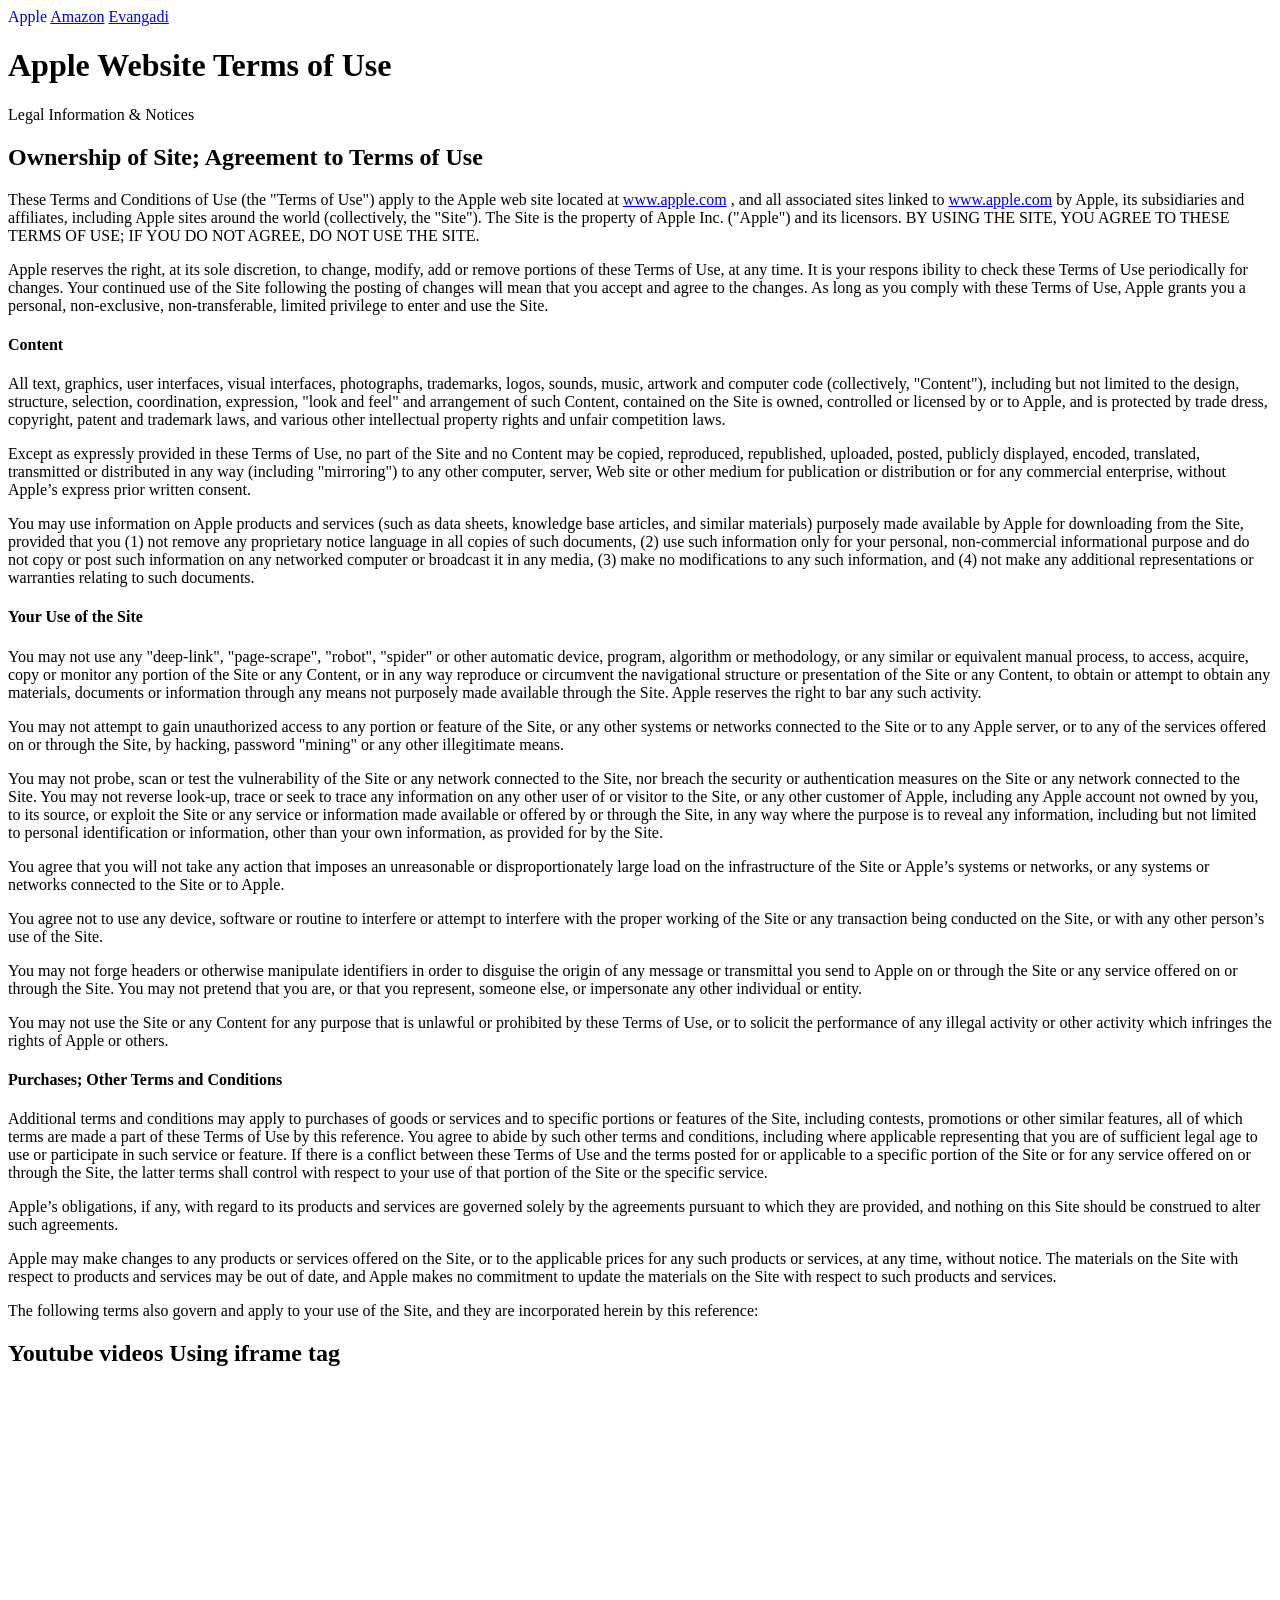
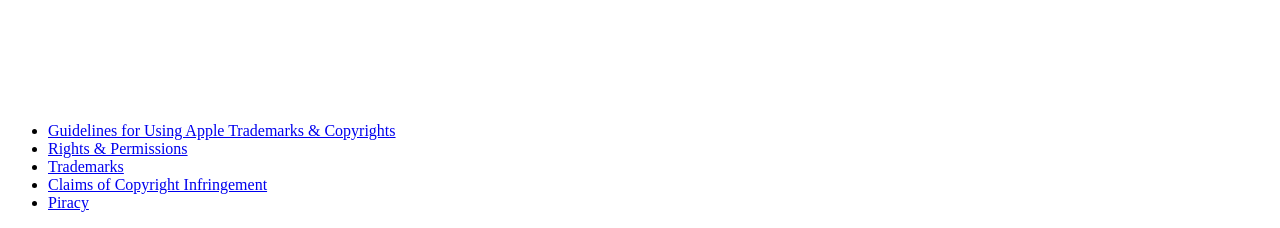
==== Phase_1/Puppy_lovers/apple_legal_page.html @ c7f30515 "Phase_1: add Puppy lovers HTML practice project with multiple pages and assets" ====
<!DOCTYPE html>
<html lang="en">
  <head>
    <meta charset="UTF-8" />
    <meta name="viewport" content="width=device-width, initial-scale=1.0" />
    <title>Legal - Website Terms of Use Apple</title>
  </head>
  <body>
    <a
      href="https://www.apple.com/"
      style="text-decoration: none"
      target="_blank"
      >Apple</a
    >
    <a href="https://www.amazon.com/">Amazon</a>
    <a href="https://evangadi.com/">Evangadi</a>
    <h1>Apple Website Terms of Use</h1>
    <p>Legal Information & Notices</p>
    <h2>Ownership of Site; Agreement to Terms of Use</h2>

    <p>
      These Terms and Conditions of Use (the "Terms of Use") apply to the Apple
      web site located at <a href="https://www.apple.com/">www.apple.com</a> ,
      and all associated sites linked to
      <a href="https://www.apple.com/">www.apple.com</a> by Apple, its
      subsidiaries and affiliates, including Apple sites around the world
      (collectively, the "Site"). The Site is the property of Apple Inc.
      ("Apple") and its licensors. BY USING THE SITE, YOU AGREE TO THESE TERMS
      OF USE; IF YOU DO NOT AGREE, DO NOT USE THE SITE.
    </p>

    <p>
      Apple reserves the right, at its sole discretion, to change, modify, add
      or remove portions of these Terms of Use, at any time. It is your respons
      ibility to check these Terms of Use periodically for changes. Your
      continued use of the Site following the posting of changes will mean that
      you accept and agree to the changes. As long as you comply with these
      Terms of Use, Apple grants you a personal, non-exclusive,
      non-transferable, limited privilege to enter and use the Site.
    </p>

    <h4>Content</h4>
    <p>
      All text, graphics, user interfaces, visual interfaces, photographs,
      trademarks, logos, sounds, music, artwork and computer code (collectively,
      "Content"), including but not limited to the design, structure, selection,
      coordination, expression, "look and feel" and arrangement of such Content,
      contained on the Site is owned, controlled or licensed by or to Apple, and
      is protected by trade dress, copyright, patent and trademark laws, and
      various other intellectual property rights and unfair competition laws.
    </p>

    <p>
      Except as expressly provided in these Terms of Use, no part of the Site
      and no Content may be copied, reproduced, republished, uploaded, posted,
      publicly displayed, encoded, translated, transmitted or distributed in any
      way (including "mirroring") to any other computer, server, Web site or
      other medium for publication or distribution or for any commercial
      enterprise, without Apple’s express prior written consent.
    </p>
    <p>
      You may use information on Apple products and services (such as data
      sheets, knowledge base articles, and similar materials) purposely made
      available by Apple for downloading from the Site, provided that you (1)
      not remove any proprietary notice language in all copies of such
      documents, (2) use such information only for your personal, non-commercial
      informational purpose and do not copy or post such information on any
      networked computer or broadcast it in any media, (3) make no modifications
      to any such information, and (4) not make any additional representations
      or warranties relating to such documents.
    </p>
    <h4>Your Use of the Site</h4>

    <p>
      You may not use any "deep-link", "page-scrape", "robot", "spider" or other
      automatic device, program, algorithm or methodology, or any similar or
      equivalent manual process, to access, acquire, copy or monitor any portion
      of the Site or any Content, or in any way reproduce or circumvent the
      navigational structure or presentation of the Site or any Content, to
      obtain or attempt to obtain any materials, documents or information
      through any means not purposely made available through the Site. Apple
      reserves the right to bar any such activity.
    </p>

    <p>
      You may not attempt to gain unauthorized access to any portion or feature
      of the Site, or any other systems or networks connected to the Site or to
      any Apple server, or to any of the services offered on or through the
      Site, by hacking, password "mining" or any other illegitimate means.
    </p>

    <p>
      You may not probe, scan or test the vulnerability of the Site or any
      network connected to the Site, nor breach the security or authentication
      measures on the Site or any network connected to the Site. You may not
      reverse look-up, trace or seek to trace any information on any other user
      of or visitor to the Site, or any other customer of Apple, including any
      Apple account not owned by you, to its source, or exploit the Site or any
      service or information made available or offered by or through the Site,
      in any way where the purpose is to reveal any information, including but
      not limited to personal identification or information, other than your own
      information, as provided for by the Site.
    </p>

    <p>
      You agree that you will not take any action that imposes an unreasonable
      or disproportionately large load on the infrastructure of the Site or
      Apple’s systems or networks, or any systems or networks connected to the
      Site or to Apple.
    </p>

    <p>
      You agree not to use any device, software or routine to interfere or
      attempt to interfere with the proper working of the Site or any
      transaction being conducted on the Site, or with any other person’s use of
      the Site.
    </p>

    <p>
      You may not forge headers or otherwise manipulate identifiers in order to
      disguise the origin of any message or transmittal you send to Apple on or
      through the Site or any service offered on or through the Site. You may
      not pretend that you are, or that you represent, someone else, or
      impersonate any other individual or entity.
    </p>

    <p>
      You may not use the Site or any Content for any purpose that is unlawful
      or prohibited by these Terms of Use, or to solicit the performance of any
      illegal activity or other activity which infringes the rights of Apple or
      others.
    </p>

    <h4>Purchases; Other Terms and Conditions</h4>

    <p>
      Additional terms and conditions may apply to purchases of goods or
      services and to specific portions or features of the Site, including
      contests, promotions or other similar features, all of which terms are
      made a part of these Terms of Use by this reference. You agree to abide by
      such other terms and conditions, including where applicable representing
      that you are of sufficient legal age to use or participate in such service
      or feature. If there is a conflict between these Terms of Use and the
      terms posted for or applicable to a specific portion of the Site or for
      any service offered on or through the Site, the latter terms shall control
      with respect to your use of that portion of the Site or the specific
      service.
    </p>

    <p>
      Apple’s obligations, if any, with regard to its products and services are
      governed solely by the agreements pursuant to which they are provided, and
      nothing on this Site should be construed to alter such agreements.
    </p>

    <p>
      Apple may make changes to any products or services offered on the Site, or
      to the applicable prices for any such products or services, at any time,
      without notice. The materials on the Site with respect to products and
      services may be out of date, and Apple makes no commitment to update the
      materials on the Site with respect to such products and services.
    </p>
    <p>
      The following terms also govern and apply to your use of the Site, and
      they are incorporated herein by this reference:
    </p>
    <!-- <section>
      <h2>Video Practice</h2>
      <div>
        <h3>Local Video</h3>
        <video width="500" height="250">
          <source src="Basics_of_HTML__Part_I_-__Nov_29th,_2025_(1080p).mp4" />
        </video>
      </div>
    </section> -->
    <section>
      <div>
        <h2>Youtube videos Using iframe tag</h2>
        <iframe
          width="560"
          height="315"
          src="https://www.youtube.com/embed/qQcjwaRVz90?si=V4RQe1jU1tD7Ta50"
          title="YouTube video player"
          frameborder="0"
          allow="accelerometer; autoplay; clipboard-write; encrypted-media; gyroscope; picture-in-picture; web-share"
          referrerpolicy="strict-origin-when-cross-origin"
          allowfullscreen
        ></iframe>
        <iframe src="https://evangadi.com/" frameborder="0"></iframe>
      </div>
    </section>

    <header>
      <nav aria-label="primary-navigation">
        <ul>
          <li>
            <a
              href="https://www.apple.com/legal/intellectual-property/guidelinesfor3rdparties.html"
              >Guidelines for Using Apple Trademarks & Copyrights</a
            >
          </li>

          <li>
            <a
              href="https://www.apple.com/legal/contact/rights-permissions.html"
              >Rights & Permissions</a
            >
          </li>

          <li>
            <a href="https://www.apple.com/legal/intellectual-property/"
              >Trademarks</a
            >
          </li>

          <li>
            <a
              href="https://www.apple.com/legal/contact/copyright-infringement.html"
              >Claims of Copyright Infringement</a
            >
          </li>

          <li>
            <a href="https://www.apple.com/legal/contact/piracy.html">Piracy</a>
          </li>
        </ul>
      </nav>
    </header>
  </body>
</html>
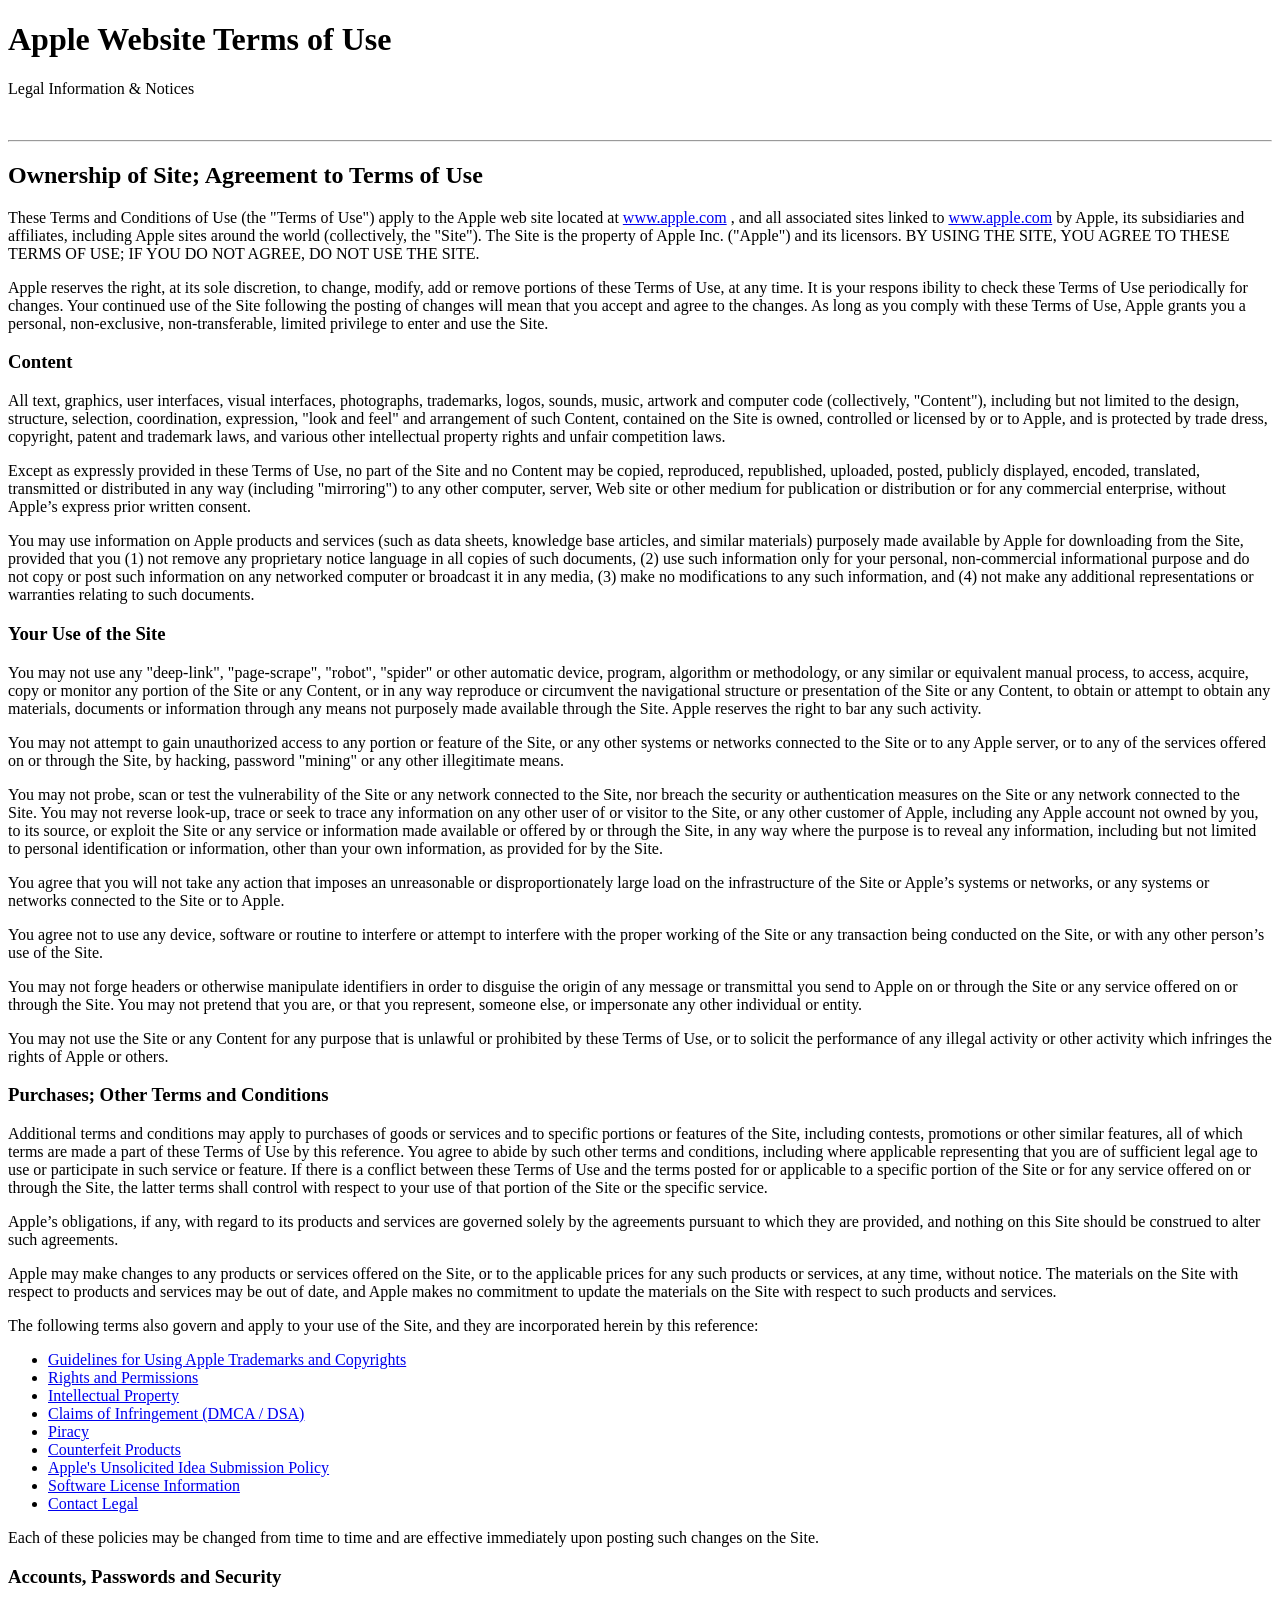
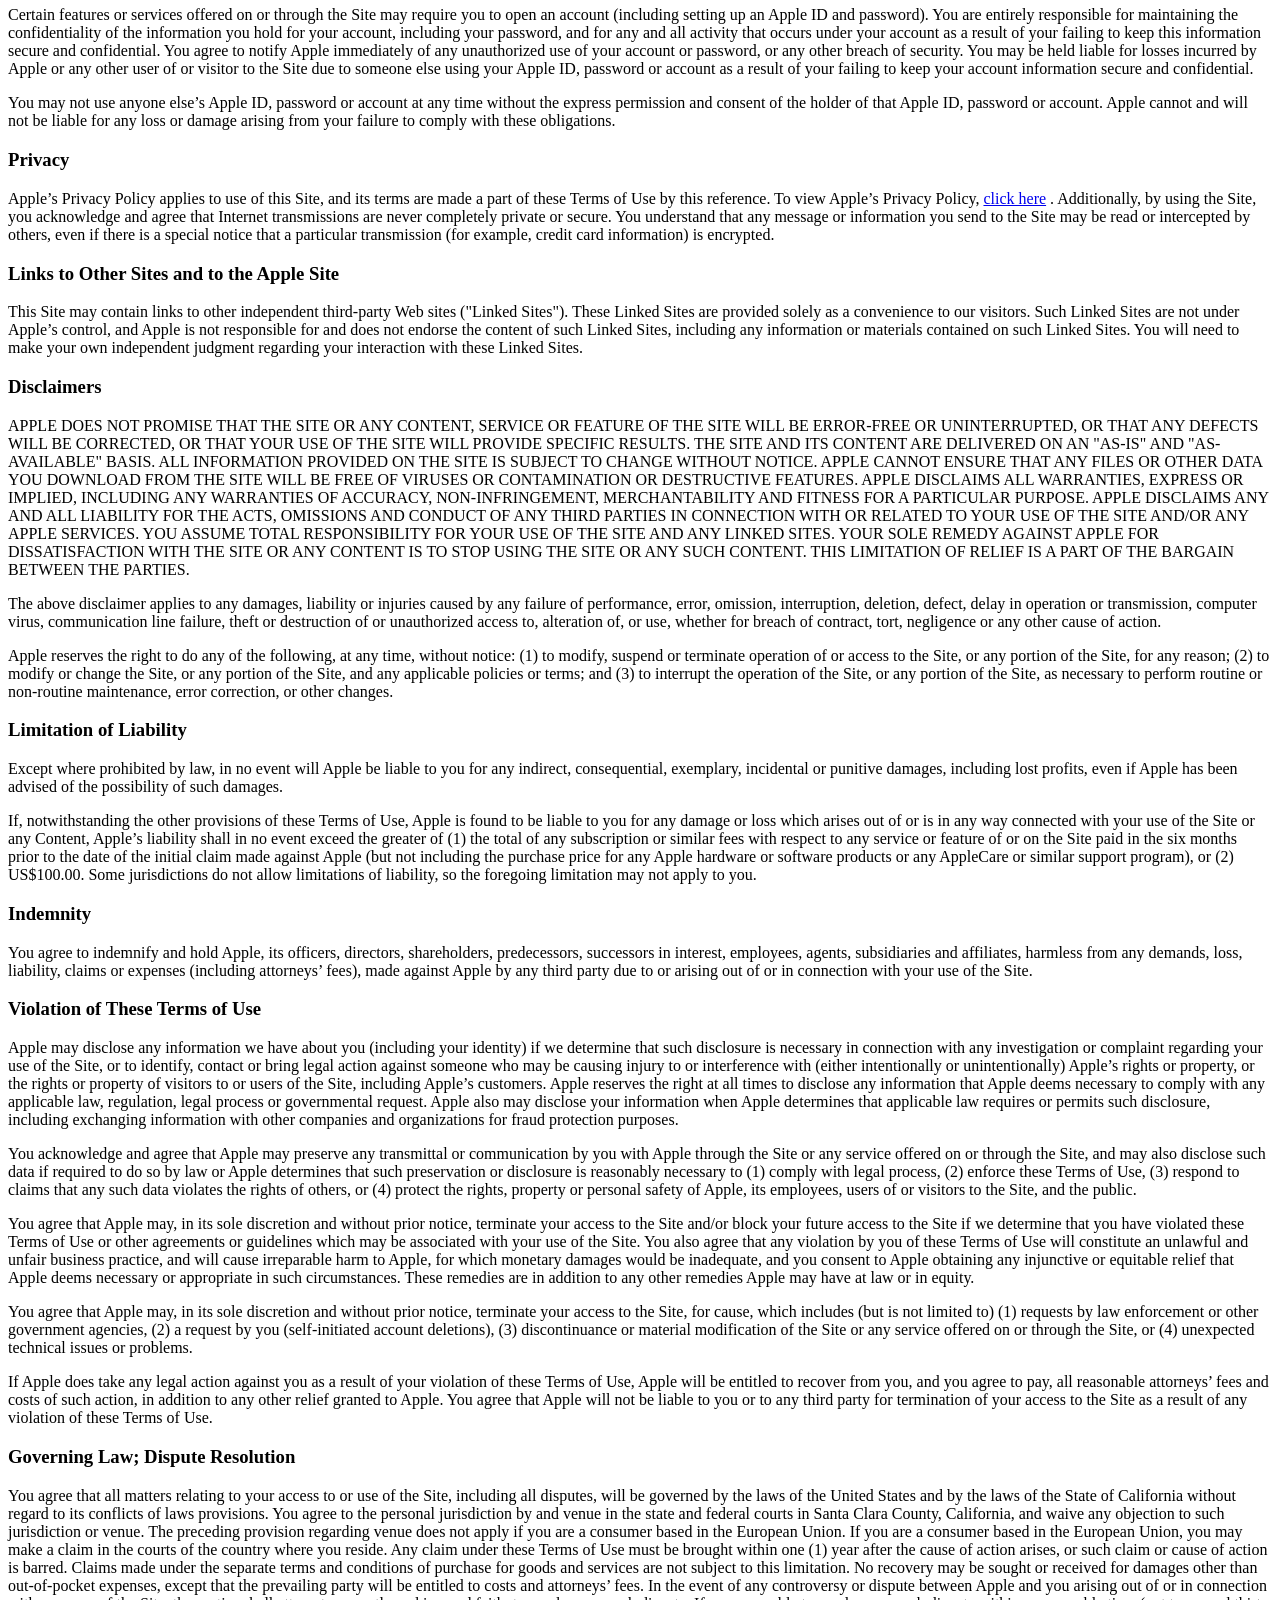
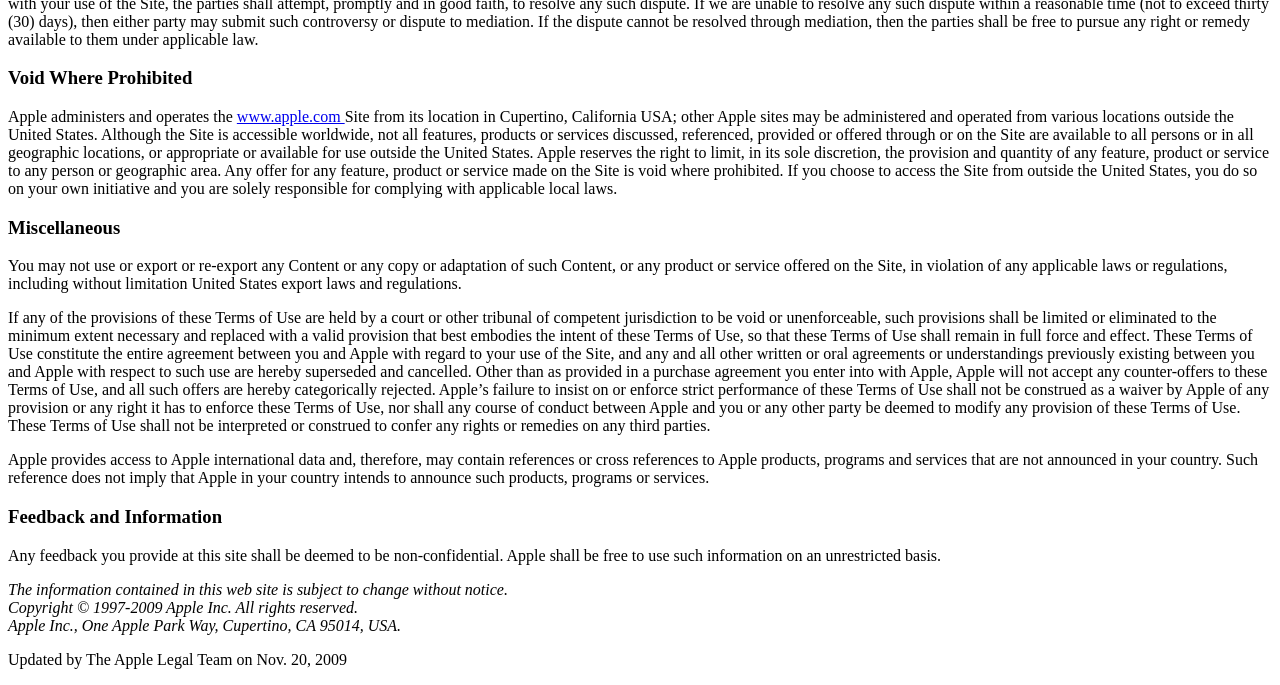
==== commit 18fd15af: "Apple: add Apple Terms of Use legal page using semantic HTML structure" ====
--- a/Phase_1/Puppy_lovers/apple_legal_page.html
+++ b/Phase_1/Puppy_lovers/apple_legal_page.html
@@ -1,4 +1,4 @@
-<!DOCTYPE html>
+<!doctype html>
 <html lang="en">
   <head>
     <meta charset="UTF-8" />
@@ -6,225 +6,517 @@
     <title>Legal - Website Terms of Use Apple</title>
   </head>
   <body>
-    <a
-      href="https://www.apple.com/"
-      style="text-decoration: none"
-      target="_blank"
-      >Apple</a
-    >
-    <a href="https://www.amazon.com/">Amazon</a>
-    <a href="https://evangadi.com/">Evangadi</a>
-    <h1>Apple Website Terms of Use</h1>
-    <p>Legal Information & Notices</p>
-    <h2>Ownership of Site; Agreement to Terms of Use</h2>
-
-    <p>
-      These Terms and Conditions of Use (the "Terms of Use") apply to the Apple
-      web site located at <a href="https://www.apple.com/">www.apple.com</a> ,
-      and all associated sites linked to
-      <a href="https://www.apple.com/">www.apple.com</a> by Apple, its
-      subsidiaries and affiliates, including Apple sites around the world
-      (collectively, the "Site"). The Site is the property of Apple Inc.
-      ("Apple") and its licensors. BY USING THE SITE, YOU AGREE TO THESE TERMS
-      OF USE; IF YOU DO NOT AGREE, DO NOT USE THE SITE.
-    </p>
-
-    <p>
-      Apple reserves the right, at its sole discretion, to change, modify, add
-      or remove portions of these Terms of Use, at any time. It is your respons
-      ibility to check these Terms of Use periodically for changes. Your
-      continued use of the Site following the posting of changes will mean that
-      you accept and agree to the changes. As long as you comply with these
-      Terms of Use, Apple grants you a personal, non-exclusive,
-      non-transferable, limited privilege to enter and use the Site.
-    </p>
-
-    <h4>Content</h4>
-    <p>
-      All text, graphics, user interfaces, visual interfaces, photographs,
-      trademarks, logos, sounds, music, artwork and computer code (collectively,
-      "Content"), including but not limited to the design, structure, selection,
-      coordination, expression, "look and feel" and arrangement of such Content,
-      contained on the Site is owned, controlled or licensed by or to Apple, and
-      is protected by trade dress, copyright, patent and trademark laws, and
-      various other intellectual property rights and unfair competition laws.
-    </p>
-
-    <p>
-      Except as expressly provided in these Terms of Use, no part of the Site
-      and no Content may be copied, reproduced, republished, uploaded, posted,
-      publicly displayed, encoded, translated, transmitted or distributed in any
-      way (including "mirroring") to any other computer, server, Web site or
-      other medium for publication or distribution or for any commercial
-      enterprise, without Apple’s express prior written consent.
-    </p>
-    <p>
-      You may use information on Apple products and services (such as data
-      sheets, knowledge base articles, and similar materials) purposely made
-      available by Apple for downloading from the Site, provided that you (1)
-      not remove any proprietary notice language in all copies of such
-      documents, (2) use such information only for your personal, non-commercial
-      informational purpose and do not copy or post such information on any
-      networked computer or broadcast it in any media, (3) make no modifications
-      to any such information, and (4) not make any additional representations
-      or warranties relating to such documents.
-    </p>
-    <h4>Your Use of the Site</h4>
-
-    <p>
-      You may not use any "deep-link", "page-scrape", "robot", "spider" or other
-      automatic device, program, algorithm or methodology, or any similar or
-      equivalent manual process, to access, acquire, copy or monitor any portion
-      of the Site or any Content, or in any way reproduce or circumvent the
-      navigational structure or presentation of the Site or any Content, to
-      obtain or attempt to obtain any materials, documents or information
-      through any means not purposely made available through the Site. Apple
-      reserves the right to bar any such activity.
-    </p>
-
-    <p>
-      You may not attempt to gain unauthorized access to any portion or feature
-      of the Site, or any other systems or networks connected to the Site or to
-      any Apple server, or to any of the services offered on or through the
-      Site, by hacking, password "mining" or any other illegitimate means.
-    </p>
-
-    <p>
-      You may not probe, scan or test the vulnerability of the Site or any
-      network connected to the Site, nor breach the security or authentication
-      measures on the Site or any network connected to the Site. You may not
-      reverse look-up, trace or seek to trace any information on any other user
-      of or visitor to the Site, or any other customer of Apple, including any
-      Apple account not owned by you, to its source, or exploit the Site or any
-      service or information made available or offered by or through the Site,
-      in any way where the purpose is to reveal any information, including but
-      not limited to personal identification or information, other than your own
-      information, as provided for by the Site.
-    </p>
-
-    <p>
-      You agree that you will not take any action that imposes an unreasonable
-      or disproportionately large load on the infrastructure of the Site or
-      Apple’s systems or networks, or any systems or networks connected to the
-      Site or to Apple.
-    </p>
-
-    <p>
-      You agree not to use any device, software or routine to interfere or
-      attempt to interfere with the proper working of the Site or any
-      transaction being conducted on the Site, or with any other person’s use of
-      the Site.
-    </p>
-
-    <p>
-      You may not forge headers or otherwise manipulate identifiers in order to
-      disguise the origin of any message or transmittal you send to Apple on or
-      through the Site or any service offered on or through the Site. You may
-      not pretend that you are, or that you represent, someone else, or
-      impersonate any other individual or entity.
-    </p>
-
-    <p>
-      You may not use the Site or any Content for any purpose that is unlawful
-      or prohibited by these Terms of Use, or to solicit the performance of any
-      illegal activity or other activity which infringes the rights of Apple or
-      others.
-    </p>
-
-    <h4>Purchases; Other Terms and Conditions</h4>
-
-    <p>
-      Additional terms and conditions may apply to purchases of goods or
-      services and to specific portions or features of the Site, including
-      contests, promotions or other similar features, all of which terms are
-      made a part of these Terms of Use by this reference. You agree to abide by
-      such other terms and conditions, including where applicable representing
-      that you are of sufficient legal age to use or participate in such service
-      or feature. If there is a conflict between these Terms of Use and the
-      terms posted for or applicable to a specific portion of the Site or for
-      any service offered on or through the Site, the latter terms shall control
-      with respect to your use of that portion of the Site or the specific
-      service.
-    </p>
-
-    <p>
-      Apple’s obligations, if any, with regard to its products and services are
-      governed solely by the agreements pursuant to which they are provided, and
-      nothing on this Site should be construed to alter such agreements.
-    </p>
-
-    <p>
-      Apple may make changes to any products or services offered on the Site, or
-      to the applicable prices for any such products or services, at any time,
-      without notice. The materials on the Site with respect to products and
-      services may be out of date, and Apple makes no commitment to update the
-      materials on the Site with respect to such products and services.
-    </p>
-    <p>
-      The following terms also govern and apply to your use of the Site, and
-      they are incorporated herein by this reference:
-    </p>
-    <!-- <section>
-      <h2>Video Practice</h2>
-      <div>
-        <h3>Local Video</h3>
-        <video width="500" height="250">
-          <source src="Basics_of_HTML__Part_I_-__Nov_29th,_2025_(1080p).mp4" />
-        </video>
-      </div>
-    </section> -->
-    <section>
-      <div>
-        <h2>Youtube videos Using iframe tag</h2>
-        <iframe
-          width="560"
-          height="315"
-          src="https://www.youtube.com/embed/qQcjwaRVz90?si=V4RQe1jU1tD7Ta50"
-          title="YouTube video player"
-          frameborder="0"
-          allow="accelerometer; autoplay; clipboard-write; encrypted-media; gyroscope; picture-in-picture; web-share"
-          referrerpolicy="strict-origin-when-cross-origin"
-          allowfullscreen
-        ></iframe>
-        <iframe src="https://evangadi.com/" frameborder="0"></iframe>
-      </div>
-    </section>
-
     <header>
-      <nav aria-label="primary-navigation">
+      <h1>Apple Website Terms of Use</h1>
+      <p>Legal Information & Notices</p>
+      <br />
+      <hr />
+    </header>
+    <main>
+      <section>
+        <h2>Ownership of Site; Agreement to Terms of Use</h2>
+        <p>
+          These Terms and Conditions of Use (the "Terms of Use") apply to the
+          Apple web site located at
+          <a href="https://www.apple.com/">www.apple.com</a> , and all
+          associated sites linked to
+          <a href="https://www.apple.com/">www.apple.com</a> by Apple, its
+          subsidiaries and affiliates, including Apple sites around the world
+          (collectively, the "Site"). The Site is the property of Apple Inc.
+          ("Apple") and its licensors. BY USING THE SITE, YOU AGREE TO THESE
+          TERMS OF USE; IF YOU DO NOT AGREE, DO NOT USE THE SITE.
+        </p>
+
+        <p>
+          Apple reserves the right, at its sole discretion, to change, modify,
+          add or remove portions of these Terms of Use, at any time. It is your
+          respons ibility to check these Terms of Use periodically for changes.
+          Your continued use of the Site following the posting of changes will
+          mean that you accept and agree to the changes. As long as you comply
+          with these Terms of Use, Apple grants you a personal, non-exclusive,
+          non-transferable, limited privilege to enter and use the Site.
+        </p>
+      </section>
+      <section>
+        <h3>Content</h3>
+        <p>
+          All text, graphics, user interfaces, visual interfaces, photographs,
+          trademarks, logos, sounds, music, artwork and computer code
+          (collectively, "Content"), including but not limited to the design,
+          structure, selection, coordination, expression, "look and feel" and
+          arrangement of such Content, contained on the Site is owned,
+          controlled or licensed by or to Apple, and is protected by trade
+          dress, copyright, patent and trademark laws, and various other
+          intellectual property rights and unfair competition laws.
+        </p>
+
+        <p>
+          Except as expressly provided in these Terms of Use, no part of the
+          Site and no Content may be copied, reproduced, republished, uploaded,
+          posted, publicly displayed, encoded, translated, transmitted or
+          distributed in any way (including "mirroring") to any other computer,
+          server, Web site or other medium for publication or distribution or
+          for any commercial enterprise, without Apple’s express prior written
+          consent.
+        </p>
+        <p>
+          You may use information on Apple products and services (such as data
+          sheets, knowledge base articles, and similar materials) purposely made
+          available by Apple for downloading from the Site, provided that you
+          (1) not remove any proprietary notice language in all copies of such
+          documents, (2) use such information only for your personal,
+          non-commercial informational purpose and do not copy or post such
+          information on any networked computer or broadcast it in any media,
+          (3) make no modifications to any such information, and (4) not make
+          any additional representations or warranties relating to such
+          documents.
+        </p>
+      </section>
+      <section>
+        <h3>Your Use of the Site</h3>
+
+        <p>
+          You may not use any "deep-link", "page-scrape", "robot", "spider" or
+          other automatic device, program, algorithm or methodology, or any
+          similar or equivalent manual process, to access, acquire, copy or
+          monitor any portion of the Site or any Content, or in any way
+          reproduce or circumvent the navigational structure or presentation of
+          the Site or any Content, to obtain or attempt to obtain any materials,
+          documents or information through any means not purposely made
+          available through the Site. Apple reserves the right to bar any such
+          activity.
+        </p>
+
+        <p>
+          You may not attempt to gain unauthorized access to any portion or
+          feature of the Site, or any other systems or networks connected to the
+          Site or to any Apple server, or to any of the services offered on or
+          through the Site, by hacking, password "mining" or any other
+          illegitimate means.
+        </p>
+
+        <p>
+          You may not probe, scan or test the vulnerability of the Site or any
+          network connected to the Site, nor breach the security or
+          authentication measures on the Site or any network connected to the
+          Site. You may not reverse look-up, trace or seek to trace any
+          information on any other user of or visitor to the Site, or any other
+          customer of Apple, including any Apple account not owned by you, to
+          its source, or exploit the Site or any service or information made
+          available or offered by or through the Site, in any way where the
+          purpose is to reveal any information, including but not limited to
+          personal identification or information, other than your own
+          information, as provided for by the Site.
+        </p>
+
+        <p>
+          You agree that you will not take any action that imposes an
+          unreasonable or disproportionately large load on the infrastructure of
+          the Site or Apple’s systems or networks, or any systems or networks
+          connected to the Site or to Apple.
+        </p>
+
+        <p>
+          You agree not to use any device, software or routine to interfere or
+          attempt to interfere with the proper working of the Site or any
+          transaction being conducted on the Site, or with any other person’s
+          use of the Site.
+        </p>
+
+        <p>
+          You may not forge headers or otherwise manipulate identifiers in order
+          to disguise the origin of any message or transmittal you send to Apple
+          on or through the Site or any service offered on or through the Site.
+          You may not pretend that you are, or that you represent, someone else,
+          or impersonate any other individual or entity.
+        </p>
+
+        <p>
+          You may not use the Site or any Content for any purpose that is
+          unlawful or prohibited by these Terms of Use, or to solicit the
+          performance of any illegal activity or other activity which infringes
+          the rights of Apple or others.
+        </p>
+      </section>
+
+      <section>
+        <h3>Purchases; Other Terms and Conditions</h3>
+
+        <p>
+          Additional terms and conditions may apply to purchases of goods or
+          services and to specific portions or features of the Site, including
+          contests, promotions or other similar features, all of which terms are
+          made a part of these Terms of Use by this reference. You agree to
+          abide by such other terms and conditions, including where applicable
+          representing that you are of sufficient legal age to use or
+          participate in such service or feature. If there is a conflict between
+          these Terms of Use and the terms posted for or applicable to a
+          specific portion of the Site or for any service offered on or through
+          the Site, the latter terms shall control with respect to your use of
+          that portion of the Site or the specific service.
+        </p>
+
+        <p>
+          Apple’s obligations, if any, with regard to its products and services
+          are governed solely by the agreements pursuant to which they are
+          provided, and nothing on this Site should be construed to alter such
+          agreements.
+        </p>
+
+        <p>
+          Apple may make changes to any products or services offered on the
+          Site, or to the applicable prices for any such products or services,
+          at any time, without notice. The materials on the Site with respect to
+          products and services may be out of date, and Apple makes no
+          commitment to update the materials on the Site with respect to such
+          products and services.
+        </p>
+        <p>
+          The following terms also govern and apply to your use of the Site, and
+          they are incorporated herein by this reference:
+        </p>
+      </section>
+      <section>
         <ul>
           <li>
             <a
               href="https://www.apple.com/legal/intellectual-property/guidelinesfor3rdparties.html"
-              >Guidelines for Using Apple Trademarks & Copyrights</a
-            >
-          </li>
-
+              >Guidelines for Using Apple Trademarks and Copyrights</a
+            >
+          </li>
           <li>
             <a
               href="https://www.apple.com/legal/contact/rights-permissions.html"
-              >Rights & Permissions</a
-            >
-          </li>
-
+              >Rights and Permissions</a
+            >
+          </li>
           <li>
             <a href="https://www.apple.com/legal/intellectual-property/"
-              >Trademarks</a
-            >
-          </li>
-
+              >Intellectual Property</a
+            >
+          </li>
           <li>
             <a
               href="https://www.apple.com/legal/contact/copyright-infringement.html"
-              >Claims of Copyright Infringement</a
-            >
-          </li>
-
+              >Claims of Infringement (DMCA / DSA)</a
+            >
+          </li>
           <li>
             <a href="https://www.apple.com/legal/contact/piracy.html">Piracy</a>
           </li>
+          <li>
+            <a
+              href="https://www.apple.com/legal/contact/counterfeit-prevention.html"
+              >Counterfeit Products</a
+            >
+          </li>
+          <li>
+            <a
+              href="https://www.apple.com/legal/intellectual-property/policies/ideas.html"
+            >
+              Apple's Unsolicited Idea Submission Policy</a
+            >
+          </li>
+          <li>
+            <a href="https://www.apple.com/legal/sla/"
+              >Software License Information</a
+            >
+          </li>
+          <li>
+            <a href="https://www.apple.com/legal/contact/">Contact Legal</a>
+          </li>
         </ul>
-      </nav>
-    </header>
+        <p>
+          Each of these policies may be changed from time to time and are
+          effective immediately upon posting such changes on the Site.
+        </p>
+      </section>
+      <section>
+        <h3>Accounts, Passwords and Security</h3>
+        <p>
+          Certain features or services offered on or through the Site may
+          require you to open an account (including setting up an Apple ID and
+          password). You are entirely responsible for maintaining the
+          confidentiality of the information you hold for your account,
+          including your password, and for any and all activity that occurs
+          under your account as a result of your failing to keep this
+          information secure and confidential. You agree to notify Apple
+          immediately of any unauthorized use of your account or password, or
+          any other breach of security. You may be held liable for losses
+          incurred by Apple or any other user of or visitor to the Site due to
+          someone else using your Apple ID, password or account as a result of
+          your failing to keep your account information secure and confidential.
+        </p>
+        <p>
+          You may not use anyone else’s Apple ID, password or account at any
+          time without the express permission and consent of the holder of that
+          Apple ID, password or account. Apple cannot and will not be liable for
+          any loss or damage arising from your failure to comply with these
+          obligations.
+        </p>
+      </section>
+      <section>
+        <h3>Privacy</h3>
+        Apple’s Privacy Policy applies to use of this Site, and its terms are
+        made a part of these Terms of Use by this reference. To view Apple’s
+        Privacy Policy,
+        <a href="https://www.apple.com/legal/privacy/">click here</a> .
+        Additionally, by using the Site, you acknowledge and agree that Internet
+        transmissions are never completely private or secure. You understand
+        that any message or information you send to the Site may be read or
+        intercepted by others, even if there is a special notice that a
+        particular transmission (for example, credit card information) is
+        encrypted.
+      </section>
+      <section>
+        <h3>Links to Other Sites and to the Apple Site</h3>
+        <p>
+          This Site may contain links to other independent third-party Web sites
+          ("Linked Sites"). These Linked Sites are provided solely as a
+          convenience to our visitors. Such Linked Sites are not under Apple’s
+          control, and Apple is not responsible for and does not endorse the
+          content of such Linked Sites, including any information or materials
+          contained on such Linked Sites. You will need to make your own
+          independent judgment regarding your interaction with these Linked
+          Sites.
+        </p>
+      </section>
+      <section>
+        <h3>Disclaimers</h3>
+        <p>
+          APPLE DOES NOT PROMISE THAT THE SITE OR ANY CONTENT, SERVICE OR
+          FEATURE OF THE SITE WILL BE ERROR-FREE OR UNINTERRUPTED, OR THAT ANY
+          DEFECTS WILL BE CORRECTED, OR THAT YOUR USE OF THE SITE WILL PROVIDE
+          SPECIFIC RESULTS. THE SITE AND ITS CONTENT ARE DELIVERED ON AN "AS-IS"
+          AND "AS-AVAILABLE" BASIS. ALL INFORMATION PROVIDED ON THE SITE IS
+          SUBJECT TO CHANGE WITHOUT NOTICE. APPLE CANNOT ENSURE THAT ANY FILES
+          OR OTHER DATA YOU DOWNLOAD FROM THE SITE WILL BE FREE OF VIRUSES OR
+          CONTAMINATION OR DESTRUCTIVE FEATURES. APPLE DISCLAIMS ALL WARRANTIES,
+          EXPRESS OR IMPLIED, INCLUDING ANY WARRANTIES OF ACCURACY,
+          NON-INFRINGEMENT, MERCHANTABILITY AND FITNESS FOR A PARTICULAR
+          PURPOSE. APPLE DISCLAIMS ANY AND ALL LIABILITY FOR THE ACTS, OMISSIONS
+          AND CONDUCT OF ANY THIRD PARTIES IN CONNECTION WITH OR RELATED TO YOUR
+          USE OF THE SITE AND/OR ANY APPLE SERVICES. YOU ASSUME TOTAL
+          RESPONSIBILITY FOR YOUR USE OF THE SITE AND ANY LINKED SITES. YOUR
+          SOLE REMEDY AGAINST APPLE FOR DISSATISFACTION WITH THE SITE OR ANY
+          CONTENT IS TO STOP USING THE SITE OR ANY SUCH CONTENT. THIS LIMITATION
+          OF RELIEF IS A PART OF THE BARGAIN BETWEEN THE PARTIES.
+        </p>
+        <p>
+          The above disclaimer applies to any damages, liability or injuries
+          caused by any failure of performance, error, omission, interruption,
+          deletion, defect, delay in operation or transmission, computer virus,
+          communication line failure, theft or destruction of or unauthorized
+          access to, alteration of, or use, whether for breach of contract,
+          tort, negligence or any other cause of action.
+        </p>
+        <p>
+          Apple reserves the right to do any of the following, at any time,
+          without notice: (1) to modify, suspend or terminate operation of or
+          access to the Site, or any portion of the Site, for any reason; (2) to
+          modify or change the Site, or any portion of the Site, and any
+          applicable policies or terms; and (3) to interrupt the operation of
+          the Site, or any portion of the Site, as necessary to perform routine
+          or non-routine maintenance, error correction, or other changes.
+        </p>
+      </section>
+      <section>
+        <h3>Limitation of Liability</h3>
+        <p>
+          Except where prohibited by law, in no event will Apple be liable to
+          you for any indirect, consequential, exemplary, incidental or punitive
+          damages, including lost profits, even if Apple has been advised of the
+          possibility of such damages.
+        </p>
+        <p>
+          If, notwithstanding the other provisions of these Terms of Use, Apple
+          is found to be liable to you for any damage or loss which arises out
+          of or is in any way connected with your use of the Site or any
+          Content, Apple’s liability shall in no event exceed the greater of (1)
+          the total of any subscription or similar fees with respect to any
+          service or feature of or on the Site paid in the six months prior to
+          the date of the initial claim made against Apple (but not including
+          the purchase price for any Apple hardware or software products or any
+          AppleCare or similar support program), or (2) US$100.00. Some
+          jurisdictions do not allow limitations of liability, so the foregoing
+          limitation may not apply to you.
+        </p>
+      </section>
+      <section>
+        <h3>Indemnity</h3>
+        <p>
+          You agree to indemnify and hold Apple, its officers, directors,
+          shareholders, predecessors, successors in interest, employees, agents,
+          subsidiaries and affiliates, harmless from any demands, loss,
+          liability, claims or expenses (including attorneys’ fees), made
+          against Apple by any third party due to or arising out of or in
+          connection with your use of the Site.
+        </p>
+      </section>
+      <section>
+        <h3>Violation of These Terms of Use</h3>
+        <p>
+          Apple may disclose any information we have about you (including your
+          identity) if we determine that such disclosure is necessary in
+          connection with any investigation or complaint regarding your use of
+          the Site, or to identify, contact or bring legal action against
+          someone who may be causing injury to or interference with (either
+          intentionally or unintentionally) Apple’s rights or property, or the
+          rights or property of visitors to or users of the Site, including
+          Apple’s customers. Apple reserves the right at all times to disclose
+          any information that Apple deems necessary to comply with any
+          applicable law, regulation, legal process or governmental request.
+          Apple also may disclose your information when Apple determines that
+          applicable law requires or permits such disclosure, including
+          exchanging information with other companies and organizations for
+          fraud protection purposes.
+        </p>
+        <p>
+          You acknowledge and agree that Apple may preserve any transmittal or
+          communication by you with Apple through the Site or any service
+          offered on or through the Site, and may also disclose such data if
+          required to do so by law or Apple determines that such preservation or
+          disclosure is reasonably necessary to (1) comply with legal process,
+          (2) enforce these Terms of Use, (3) respond to claims that any such
+          data violates the rights of others, or (4) protect the rights,
+          property or personal safety of Apple, its employees, users of or
+          visitors to the Site, and the public.
+        </p>
+        <p>
+          You agree that Apple may, in its sole discretion and without prior
+          notice, terminate your access to the Site and/or block your future
+          access to the Site if we determine that you have violated these Terms
+          of Use or other agreements or guidelines which may be associated with
+          your use of the Site. You also agree that any violation by you of
+          these Terms of Use will constitute an unlawful and unfair business
+          practice, and will cause irreparable harm to Apple, for which monetary
+          damages would be inadequate, and you consent to Apple obtaining any
+          injunctive or equitable relief that Apple deems necessary or
+          appropriate in such circumstances. These remedies are in addition to
+          any other remedies Apple may have at law or in equity.
+        </p>
+        <p>
+          You agree that Apple may, in its sole discretion and without prior
+          notice, terminate your access to the Site, for cause, which includes
+          (but is not limited to) (1) requests by law enforcement or other
+          government agencies, (2) a request by you (self-initiated account
+          deletions), (3) discontinuance or material modification of the Site or
+          any service offered on or through the Site, or (4) unexpected
+          technical issues or problems.
+        </p>
+        <p>
+          If Apple does take any legal action against you as a result of your
+          violation of these Terms of Use, Apple will be entitled to recover
+          from you, and you agree to pay, all reasonable attorneys’ fees and
+          costs of such action, in addition to any other relief granted to
+          Apple. You agree that Apple will not be liable to you or to any third
+          party for termination of your access to the Site as a result of any
+          violation of these Terms of Use.
+        </p>
+      </section>
+      <section>
+        <h3>Governing Law; Dispute Resolution</h3>
+        <p>
+          You agree that all matters relating to your access to or use of the
+          Site, including all disputes, will be governed by the laws of the
+          United States and by the laws of the State of California without
+          regard to its conflicts of laws provisions. You agree to the personal
+          jurisdiction by and venue in the state and federal courts in Santa
+          Clara County, California, and waive any objection to such jurisdiction
+          or venue. The preceding provision regarding venue does not apply if
+          you are a consumer based in the European Union. If you are a consumer
+          based in the European Union, you may make a claim in the courts of the
+          country where you reside. Any claim under these Terms of Use must be
+          brought within one (1) year after the cause of action arises, or such
+          claim or cause of action is barred. Claims made under the separate
+          terms and conditions of purchase for goods and services are not
+          subject to this limitation. No recovery may be sought or received for
+          damages other than out-of-pocket expenses, except that the prevailing
+          party will be entitled to costs and attorneys’ fees. In the event of
+          any controversy or dispute between Apple and you arising out of or in
+          connection with your use of the Site, the parties shall attempt,
+          promptly and in good faith, to resolve any such dispute. If we are
+          unable to resolve any such dispute within a reasonable time (not to
+          exceed thirty (30) days), then either party may submit such
+          controversy or dispute to mediation. If the dispute cannot be resolved
+          through mediation, then the parties shall be free to pursue any right
+          or remedy available to them under applicable law.
+        </p>
+      </section>
+      <section>
+        <h3>Void Where Prohibited</h3>
+        <p>
+          Apple administers and operates the
+          <a href="https://www.apple.com/">www.apple.com </a> Site from its
+          location in Cupertino, California USA; other Apple sites may be
+          administered and operated from various locations outside the United
+          States. Although the Site is accessible worldwide, not all features,
+          products or services discussed, referenced, provided or offered
+          through or on the Site are available to all persons or in all
+          geographic locations, or appropriate or available for use outside the
+          United States. Apple reserves the right to limit, in its sole
+          discretion, the provision and quantity of any feature, product or
+          service to any person or geographic area. Any offer for any feature,
+          product or service made on the Site is void where prohibited. If you
+          choose to access the Site from outside the United States, you do so on
+          your own initiative and you are solely responsible for complying with
+          applicable local laws.
+        </p>
+      </section>
+      <section>
+        <h3>Miscellaneous</h3>
+        <p>
+          You may not use or export or re-export any Content or any copy or
+          adaptation of such Content, or any product or service offered on the
+          Site, in violation of any applicable laws or regulations, including
+          without limitation United States export laws and regulations.
+        </p>
+        <p>
+          If any of the provisions of these Terms of Use are held by a court or
+          other tribunal of competent jurisdiction to be void or unenforceable,
+          such provisions shall be limited or eliminated to the minimum extent
+          necessary and replaced with a valid provision that best embodies the
+          intent of these Terms of Use, so that these Terms of Use shall remain
+          in full force and effect. These Terms of Use constitute the entire
+          agreement between you and Apple with regard to your use of the Site,
+          and any and all other written or oral agreements or understandings
+          previously existing between you and Apple with respect to such use are
+          hereby superseded and cancelled. Other than as provided in a purchase
+          agreement you enter into with Apple, Apple will not accept any
+          counter-offers to these Terms of Use, and all such offers are hereby
+          categorically rejected. Apple’s failure to insist on or enforce strict
+          performance of these Terms of Use shall not be construed as a waiver
+          by Apple of any provision or any right it has to enforce these Terms
+          of Use, nor shall any course of conduct between Apple and you or any
+          other party be deemed to modify any provision of these Terms of Use.
+          These Terms of Use shall not be interpreted or construed to confer any
+          rights or remedies on any third parties.
+        </p>
+        <p>
+          Apple provides access to Apple international data and, therefore, may
+          contain references or cross references to Apple products, programs and
+          services that are not announced in your country. Such reference does
+          not imply that Apple in your country intends to announce such
+          products, programs or services.
+        </p>
+      </section>
+      <section>
+        <h3>Feedback and Information</h3>
+        <p>
+          Any feedback you provide at this site shall be deemed to be
+          non-confidential. Apple shall be free to use such information on an
+          unrestricted basis.
+        </p>
+        <p>
+          <em>
+            The information contained in this web site is subject to change
+            without notice.<br />
+            Copyright © 1997-2009 Apple Inc. All rights reserved.<br />
+            Apple Inc., One Apple Park Way, Cupertino, CA 95014, USA.</em
+          >
+        </p>
+        <p>Updated by The Apple Legal Team on Nov. 20, 2009</p>
+      </section>
+    </main>
   </body>
 </html>
